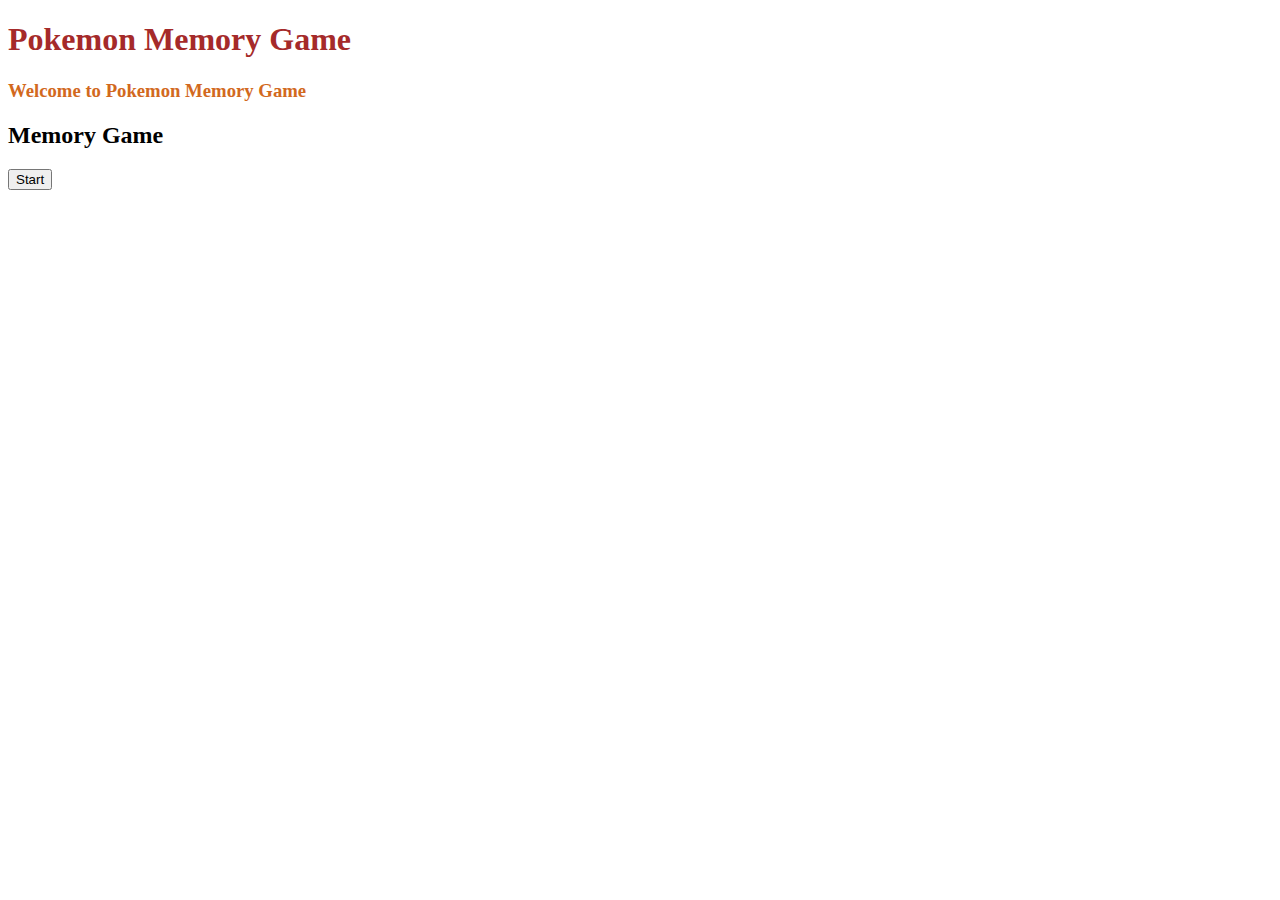
==== index.html @ bf9aaf5c "index/css" ====
<!DOCTYPE html>
<html>
<head><link rel="stylesheet" type="text/css" href="main.css"></head>
<body>
<h1> Pokemon Memory Game </h1>
<h3> Welcome to Pokemon Memory Game </h3>
<h2> Memory Game</h2>
    <button type="button" class="btn btn-Start">Start</button>
---- main.css ----
h3 {
    color: chocolate 
}
h1 {
    
    color: brown
}
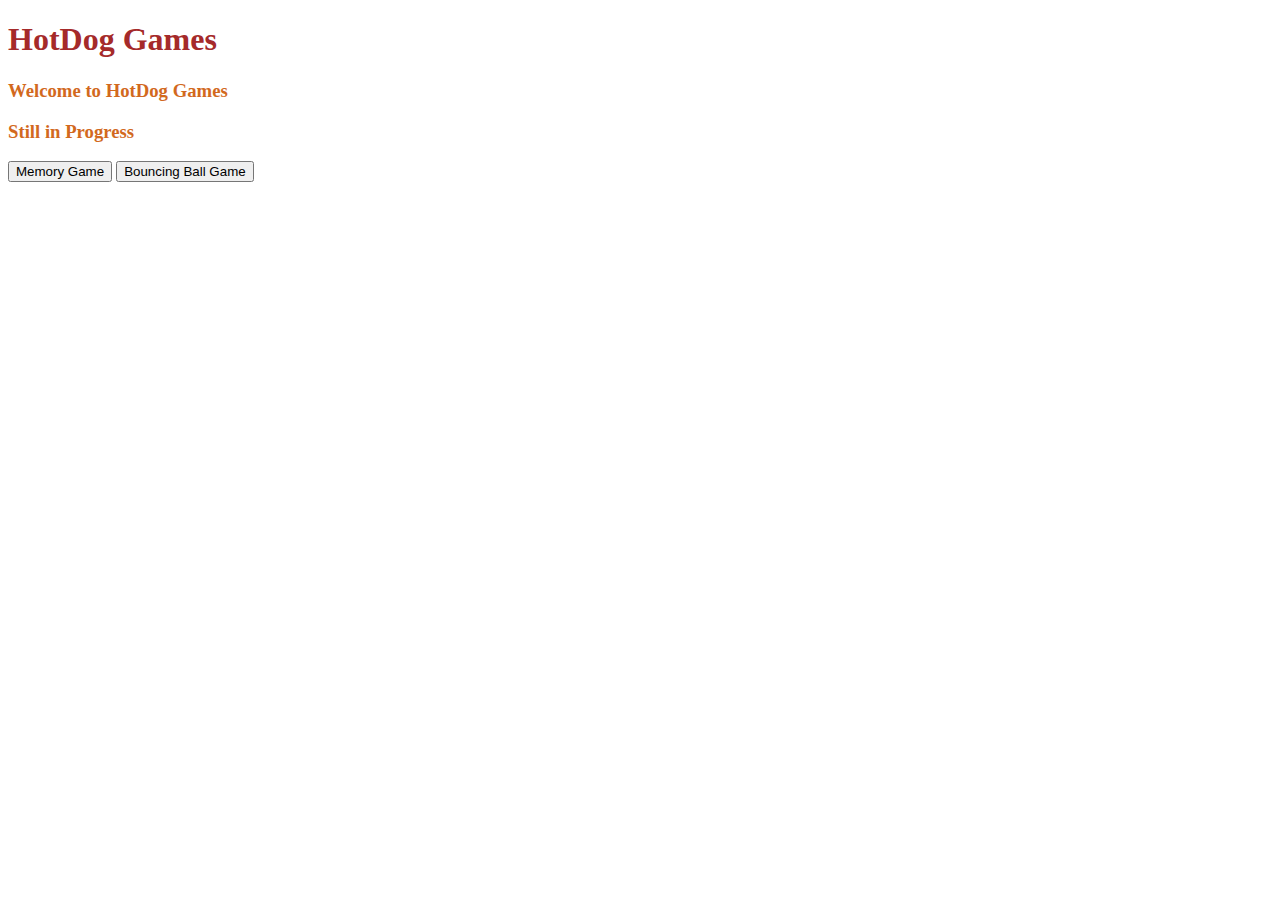
==== commit b8d4d0e2: "idhp oieh" ====
--- a/index.html
+++ b/index.html
@@ -2,9 +2,10 @@
 <html>
 <head><link rel="stylesheet" type="text/css" href="main.css"></head>
 <body>
-<h1> Pokemon Memory Game </h1>
-<h3> Welcome to Pokemon Memory Game </h3>
-<h2> Memory Game</h2>
-    <button type="button" class="btn btn-Start">Start</button>
+<h1> HotDog Games </h1>
+<h3> Welcome to HotDog Games </h3>
+<h3> Still in Progress</h3>
+    <button type="button" onClick="window.location.href='Memory Game.html'">Memory Game</button>
+<button type="button" onClick="window.location.href='Bouncingball Game.html'">Bouncing Ball Game</button>
+<meta name="viewport" content="width=device-width, initial-scale=1.0">
     
-
--- a/main.css
+++ b/main.css
@@ -5,5 +5,11 @@
     
     color: brown
 }
+@media only screen and (max-width: 500px) {
+   Body {
+        font-size: 20px
+    
+    
+    }
+}
 
-
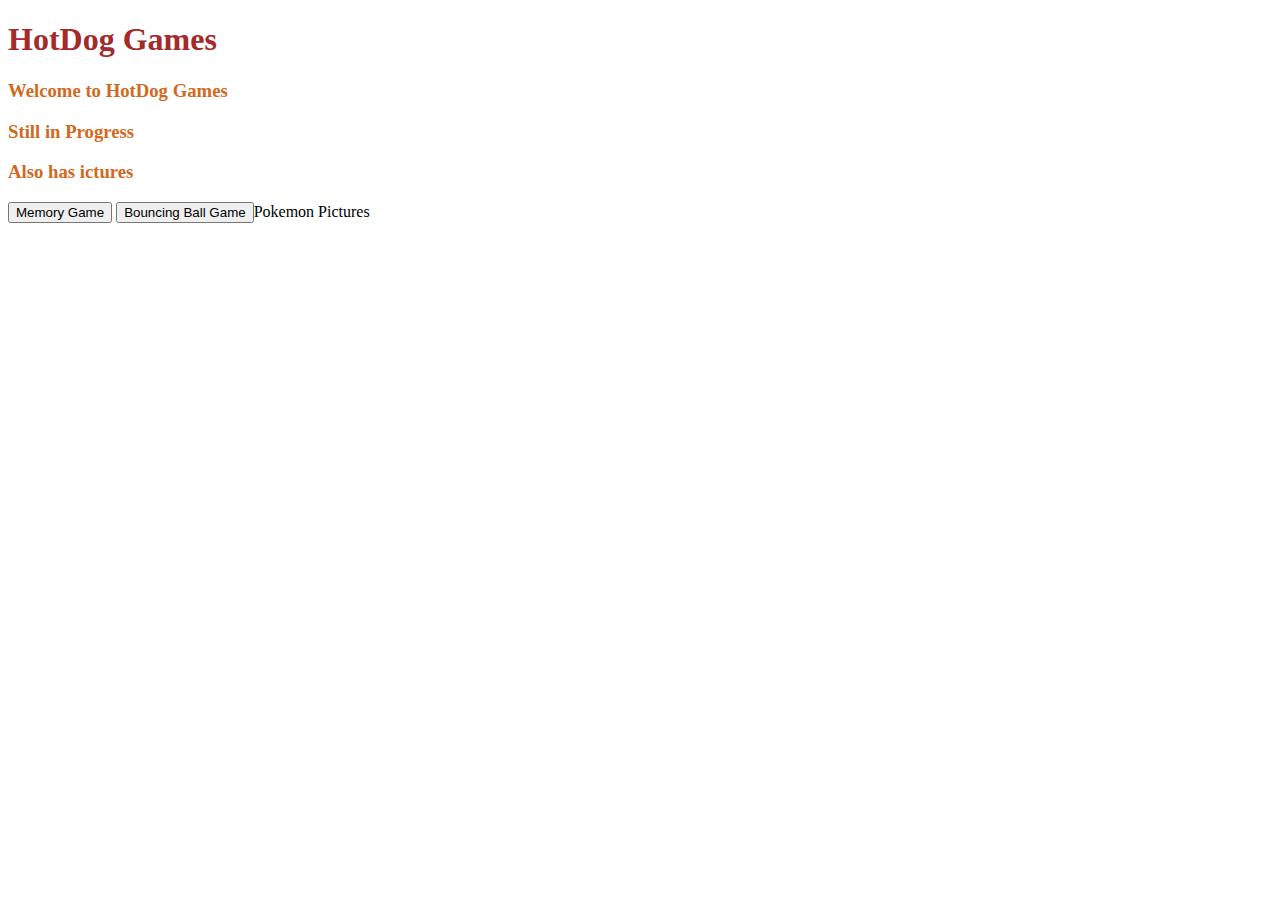
==== commit 7f95e430: "eft" ====
--- a/index.html
+++ b/index.html
@@ -5,7 +5,9 @@
 <h1> HotDog Games </h1>
 <h3> Welcome to HotDog Games </h3>
 <h3> Still in Progress</h3>
+    <h3> Also has ictures</h3>
     <button type="button" onClick="window.location.href='Memory Game.html'">Memory Game</button>
-<button type="button" onClick="window.location.href='Bouncingball Game.html'">Bouncing Ball Game</button>
+<button type="button" onClick="window.location.href='Bouncingball Game.html'">Bouncing Ball Game</button
+    <button type="button" onClick="window.location.href='PokemonPictures.html'">Pokemon Pictures</button>
 <meta name="viewport" content="width=device-width, initial-scale=1.0">
     
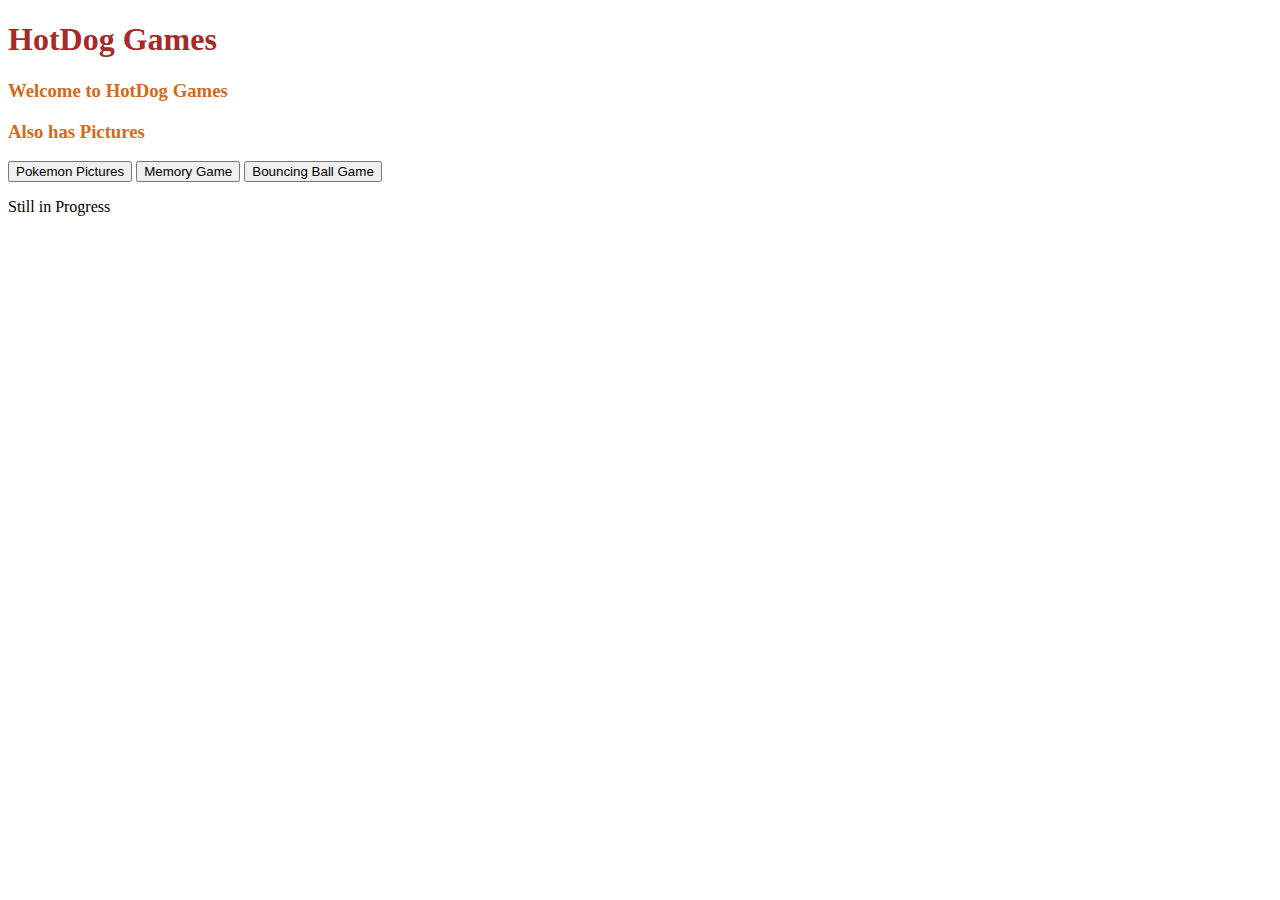
==== commit 66d85371: "bow rkjcb fukejsnc" ====
--- a/index.html
+++ b/index.html
@@ -4,10 +4,15 @@
 <body>
 <h1> HotDog Games </h1>
 <h3> Welcome to HotDog Games </h3>
-<h3> Still in Progress</h3>
-    <h3> Also has ictures</h3>
+<h3> Also has Pictures</h3>
+       
+    <button type="button" onClick="window.location.href='PokemonPicures.html'">Pokemon Pictures</button>   
     <button type="button" onClick="window.location.href='Memory Game.html'">Memory Game</button>
 <button type="button" onClick="window.location.href='Bouncingball Game.html'">Bouncing Ball Game</button
-    <button type="button" onClick="window.location.href='PokemonPictures.html'">Pokemon Pictures</button>
+
+ 
+    
 <meta name="viewport" content="width=device-width, initial-scale=1.0">
     
+<p> Still in Progress</p>
+    </html>